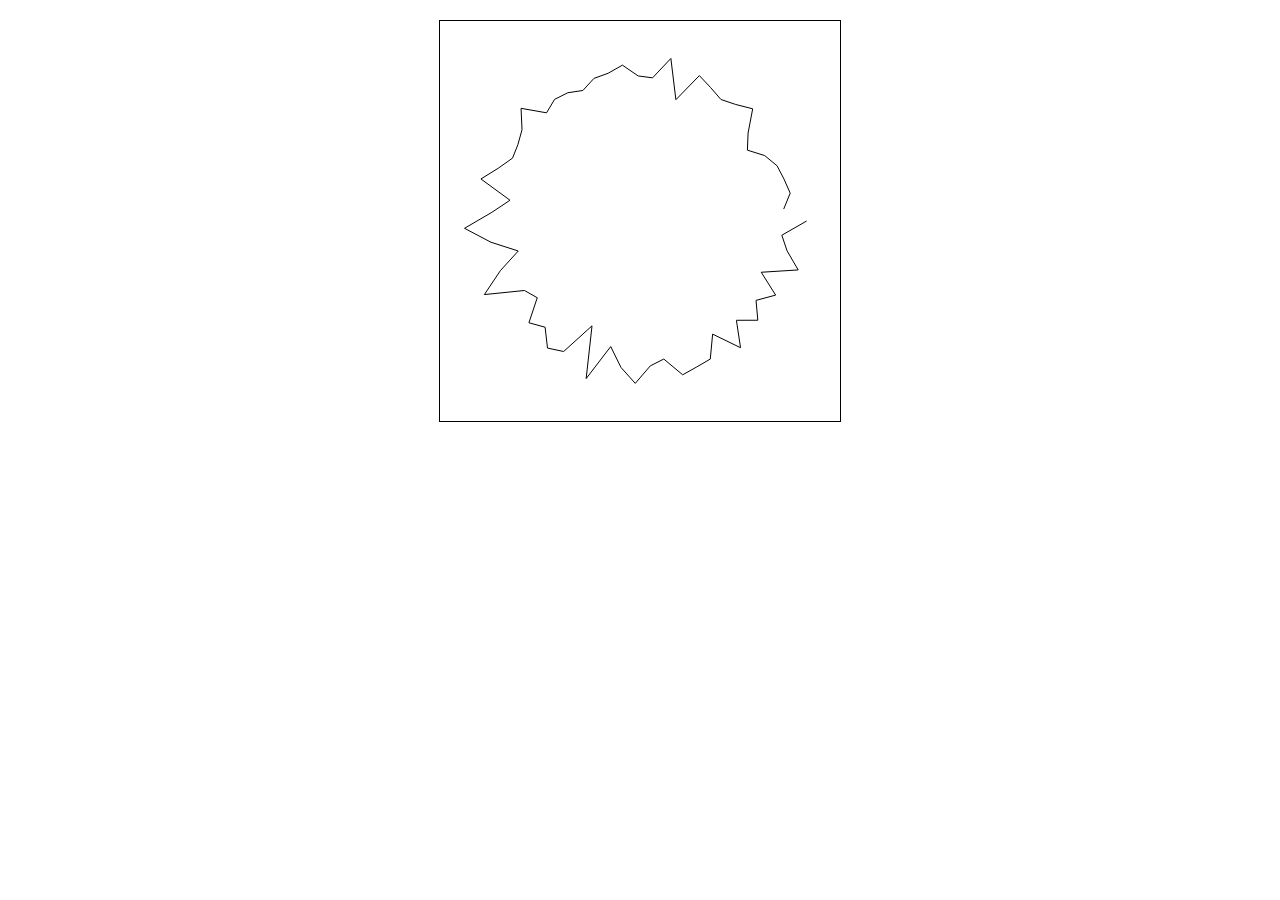
==== visualization in canvas/index.html @ db07762c "removed old project, add new topic canvas visualization" ====
<!DOCTYPE html>
<html lang="en">
<head>
	<meta charset="UTF-8">
	<title>Document</title>
	<link rel="stylesheet" type="text/css" href="css/styles.css">
</head>
<body onload="init();">
	<div class="wrapper"> 
		<canvas id="myCanvas"></canvas>
	</div>
	<script type="text/javascript" src="js/script.js"></script>
	<script type="text/javascript" src="js/perlin.js"></script>
</body>
</html>
---- visualization in canvas/css/styles.css ----
body{
	margin: 0;
	padding: 0;
}
.wrapper{
	padding: 20px;
	/*background: red;*/
	text-align: center;
	position: relative;
}
canvas{
	/*position: absolute;*/
	margin: 0 auto;
	border: 1px solid black;
}
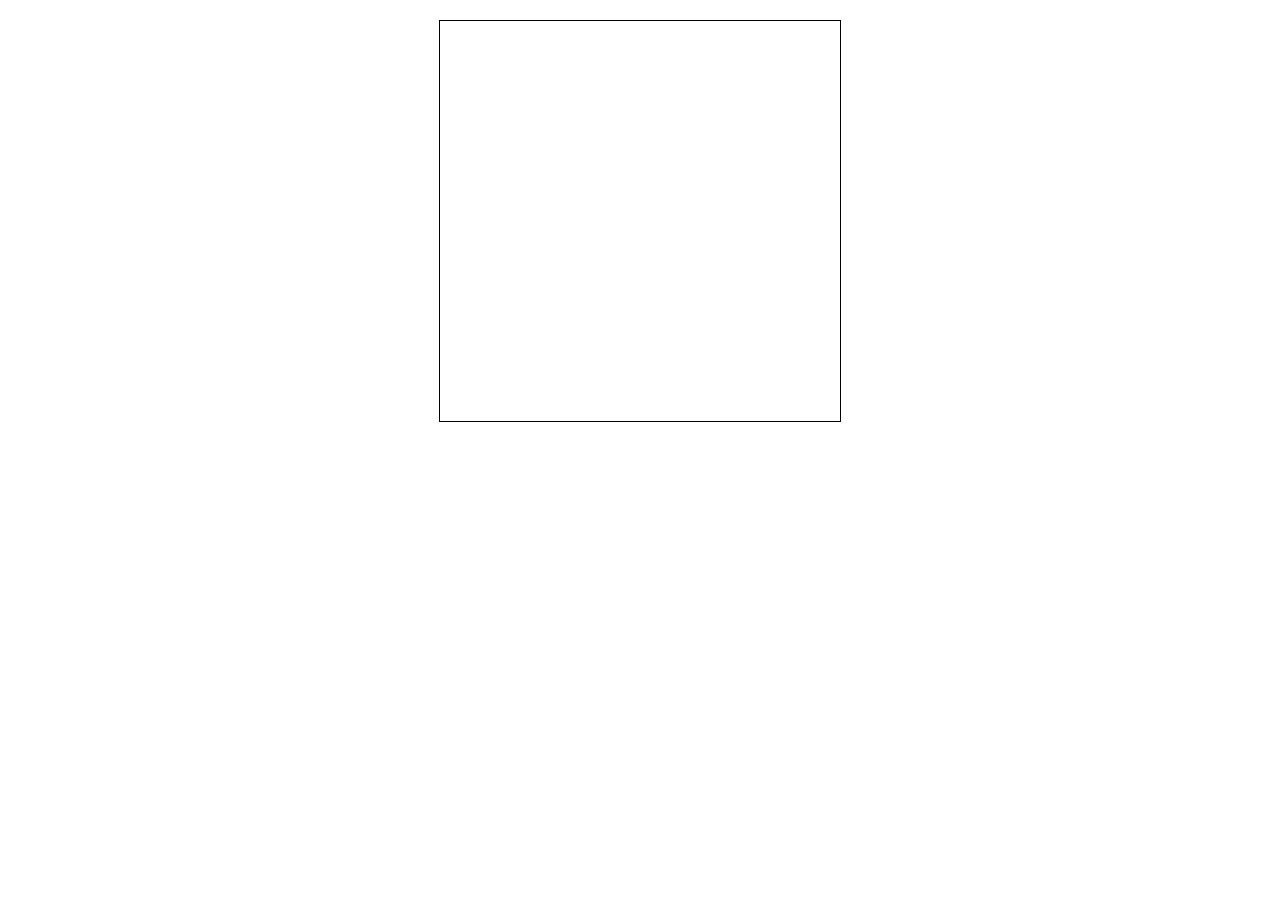
==== commit 32325427: "to do's project" ====
--- a/visualization in canvas/index.html
+++ b/visualization in canvas/index.html
@@ -10,6 +10,5 @@
 		<canvas id="myCanvas"></canvas>
 	</div>
 	<script type="text/javascript" src="js/script.js"></script>
-	<script type="text/javascript" src="js/perlin.js"></script>
 </body>
 </html>